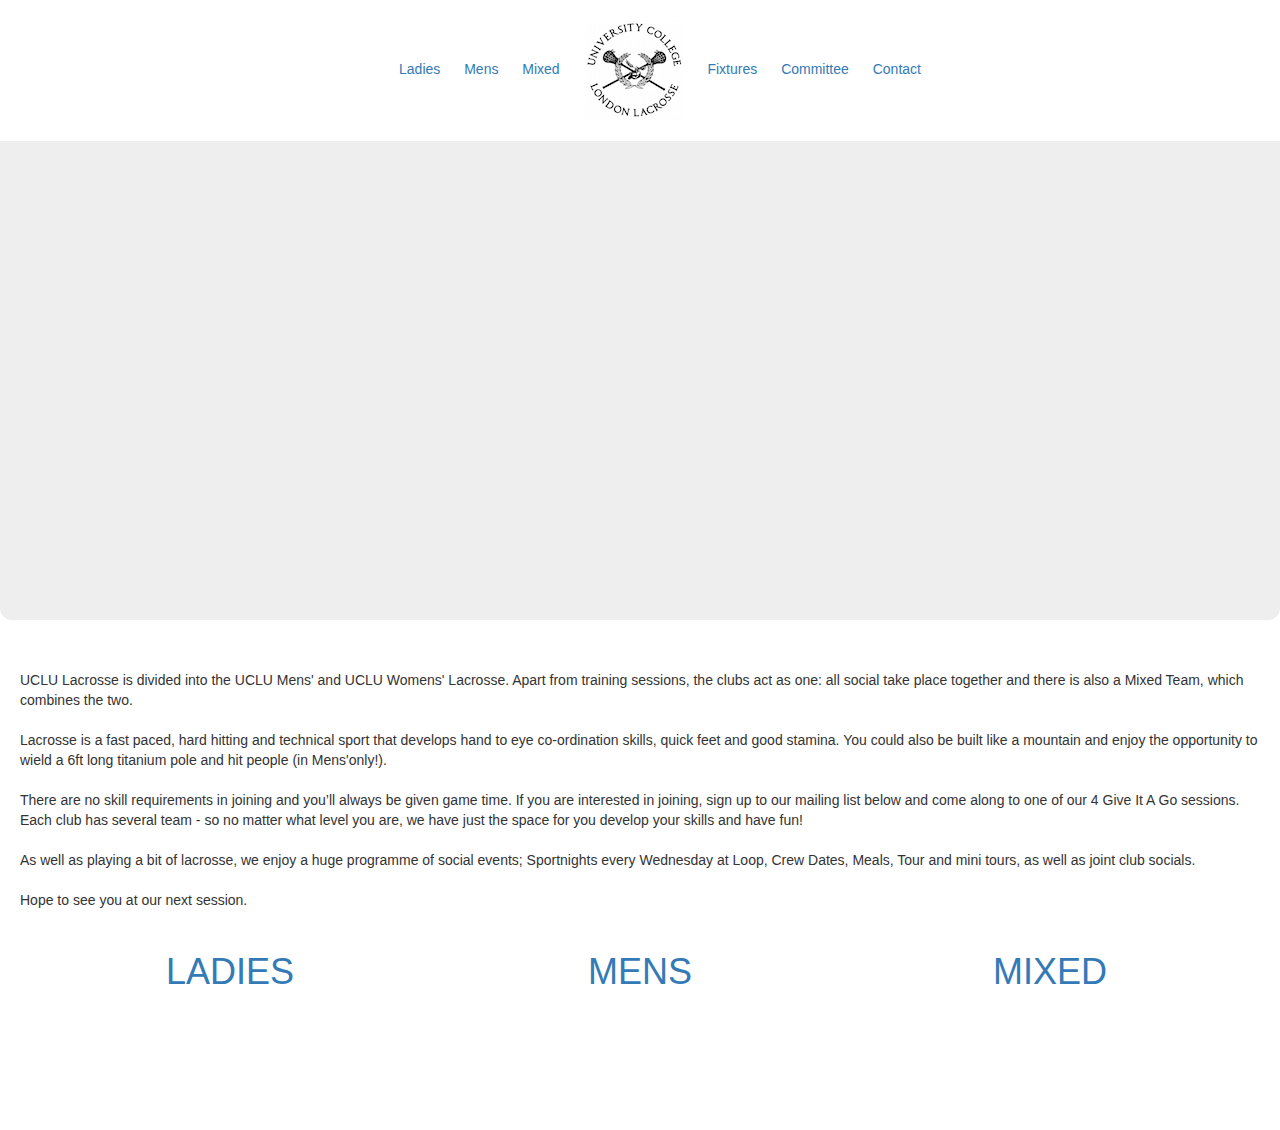
==== index.html @ 003bc65a "Changes in index page" ====
<!DOCTYPE HTML>
<html>
<head>
  <link rel="stylesheet" type="text/css" href="css/index2.css">
   <link href= 'bootstrap/css/bootstrap.css' rel='stylesheet'>
   <script src="js/jquery.js"></script>
   <script src="js/index.js"></script>
   <link rel="icon" type="image/png" href="images/favicomatic/favicon-32x32.png" sizes="32x32" />
<link rel="icon" type="image/png" href="images/favicomatic/favicon-16x16.png" sizes="16x16" />

</head>

<header>
<ul id="menu">
    <li><a href="pages/ladies.html">Ladies</a></li>
    <li><a href="pages/mens.html">Mens</a></li>
    <li><a href="pages/mixed.html">Mixed</a></li>
    <li><a href="index.html"><img src="images/logo2.png"></a></li>
    <li><a href="pages/fixtures.html">Fixtures</a></li>
    <li><a href="pages/committee.html">Committee</a></li>
    <li><a href="pages/contact.html">Contact</a></li>
  </ul></br> 
  </header>

<body>
  <div class="jumbotron">  
</div>

<div class"welcome">
  UCLU Lacrosse is divided into the UCLU Mens' and UCLU Womens' Lacrosse. Apart from training sessions, the clubs act as one: all social take place together and there is also a Mixed Team, which combines the two. </br>
</br>

 Lacrosse is a fast paced, hard hitting and technical sport that develops hand to eye co-ordination skills, quick feet and good stamina. You could also be built like a mountain and enjoy the opportunity to wield a 6ft long titanium pole and hit people (in Mens'only!). </br>
</br>

 There are no skill requirements in joining and you’ll always be given game time. If you are interested in joining, sign up to our mailing list below and come along to one of our 4 Give It A Go sessions. </br>

Each club has several team - so no matter what level you are, we have just the space for you develop your skills and have fun! </br>
</br>

As well as playing a bit of lacrosse, we enjoy a huge programme of social events; Sportnights every Wednesday at Loop, Crew Dates, Meals, Tour and mini tours, as well as joint club socials. </br>
</br>

Hope to see you at our next session.
</br>
                                
</br>
</div>

<div id="teams">
    <div class="row">
      <div class="col-sm-4">
    <div class="Ladies">
      <h1><a href="pages/ladies.html">LADIES</a></h1>
    </div>
    </div>
     <div class="col-sm-4">
    <div class="Mens">
      <h1><a href="pages/mens.html">MENS</a></h1>
    </div>
    </div>
     <div class="col-sm-4">
    <div class="Mixed">
      <h1><a href="pages/mixed.html">MIXED</a></h1>
      </div>
      </div>
    </div>
  </div>

</body>
</html>
---- css/index2.css ----
ul {
	padding-top: 20px;
	padding-bottom: 20px;
	background: white;
}
li {
	display: inline;
	padding: 0px 10px 0px 10px;
	color: black;
	text-align: center;
}
header {
	background-size: 100%;
	text-align: center;
	color: white;
}

#menu {
	position: fixed;
	width: 100%;
	left: 0;
	right: 0;
	top: 0;
	margin: auto;
	z-index: 1000;
}

.jumbotron{
  min-height: 600px;
  background-image:url(http://i.imgur.com/WVbWSrf.jpg);
  background-size: cover;
  background-attachment: fixed;
}

.welcome {
	text-align: center;
	padding: 40px 40px 40px 40px;
}

#teams {
	color: white;
	height: 200px;
}
.Ladies {
	margin:20px 0px 20px 0px;
	background: url("http://i.imgur.com/fhRjh2M.jpg?1");
	background-size: cover;
	text-align: center;
	vertical-align:top; 
	padding-top: 2px;
}
.Mens {
	margin:20px 0px 20px 0px;
	background: url("http://i.imgur.com/9yUhIe7.jpg");
	background-size: cover;
	text-align: center;
	vertical-align:top; 
	padding-top: 2px;
}
.Mixed {
	margin:20px 0px 20px 0px;
	background: url("http://i.imgur.com/ThaHl0x.jpg?1");
	background-size: cover;
	text-align: center;
	vertical-align:top; 
	padding-top: 2px;
}

a:href{
	color: purple;
}

div {
  height: 200px;
  border-radius: 12px;
  padding:20px 20px 20px 20px;
}
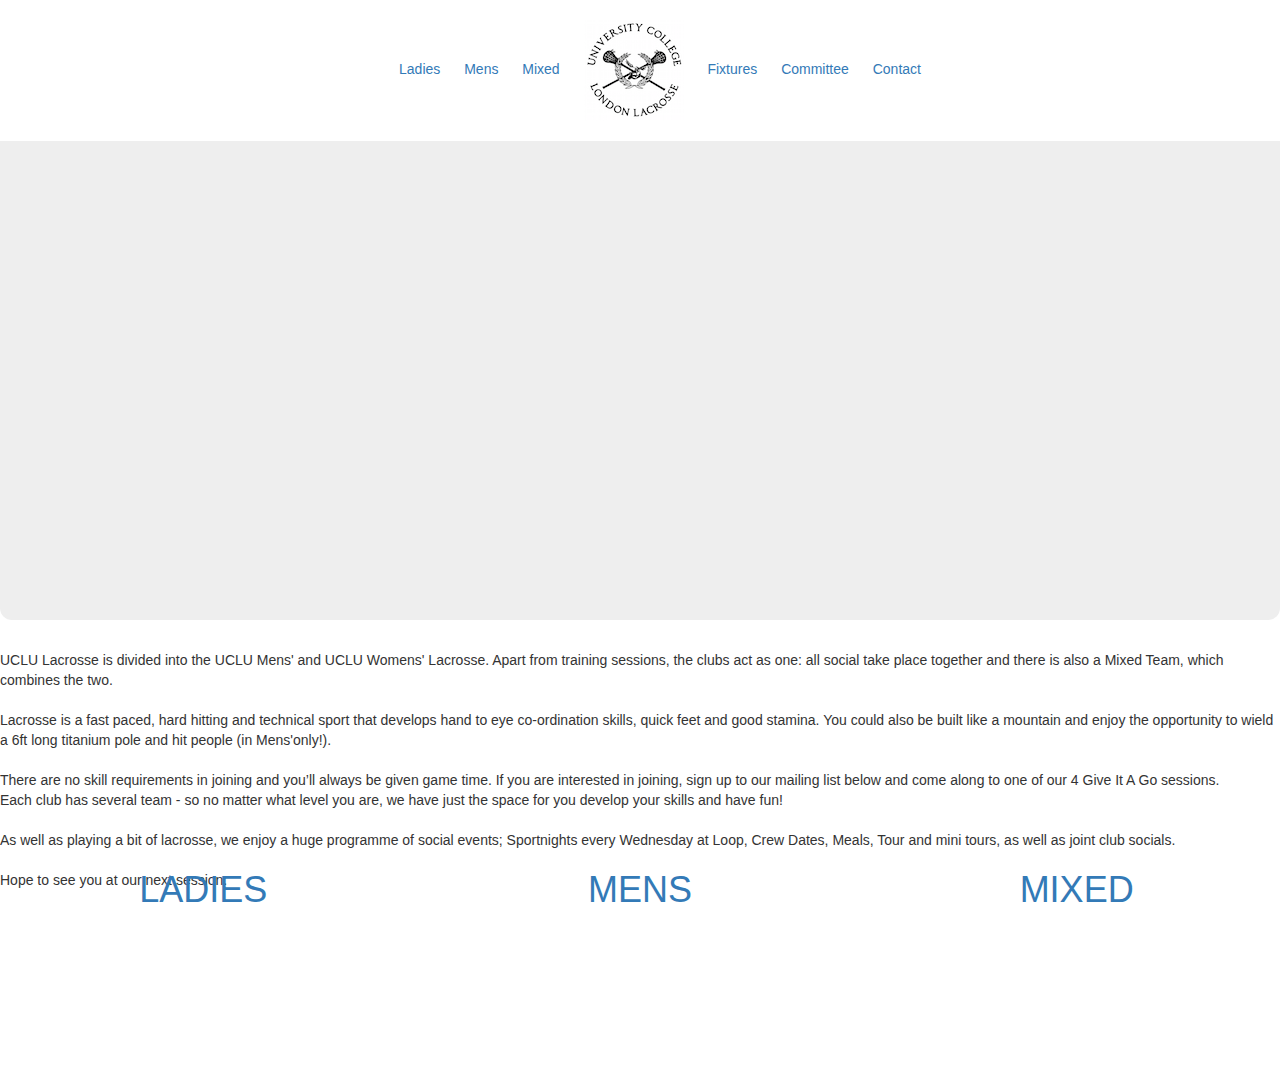
==== commit 655ebeea: "11" ====
--- a/index.html
+++ b/index.html
@@ -1,6 +1,7 @@
 <!DOCTYPE HTML>
-<html>
+<html lang="en">
 <head>
+   <title> Main Page  </title>
   <link rel="stylesheet" type="text/css" href="css/index2.css">
    <link href= 'bootstrap/css/bootstrap.css' rel='stylesheet'>
    <script src="js/jquery.js"></script>
@@ -9,7 +10,7 @@
 <link rel="icon" type="image/png" href="images/favicomatic/favicon-16x16.png" sizes="16x16" />
 
 </head>
-
+<body>
 <header>
 <ul id="menu">
     <li><a href="pages/ladies.html">Ladies</a></li>
--- a/css/index2.css
+++ b/css/index2.css
@@ -42,36 +42,15 @@
 	height: 200px;
 }
 .Ladies {
-	margin:20px 0px 20px 0px;
-	background: url("http://i.imgur.com/fhRjh2M.jpg?1");
-	background-size: cover;
 	text-align: center;
-	vertical-align:top; 
-	padding-top: 2px;
 }
 .Mens {
-	margin:20px 0px 20px 0px;
-	background: url("http://i.imgur.com/9yUhIe7.jpg");
-	background-size: cover;
 	text-align: center;
-	vertical-align:top; 
-	padding-top: 2px;
 }
 .Mixed {
-	margin:20px 0px 20px 0px;
-	background: url("http://i.imgur.com/ThaHl0x.jpg?1");
-	background-size: cover;
 	text-align: center;
-	vertical-align:top; 
-	padding-top: 2px;
 }
-
-a:href{
-	color: purple;
-}
-
 div {
   height: 200px;
   border-radius: 12px;
-  padding:20px 20px 20px 20px;
-}+}
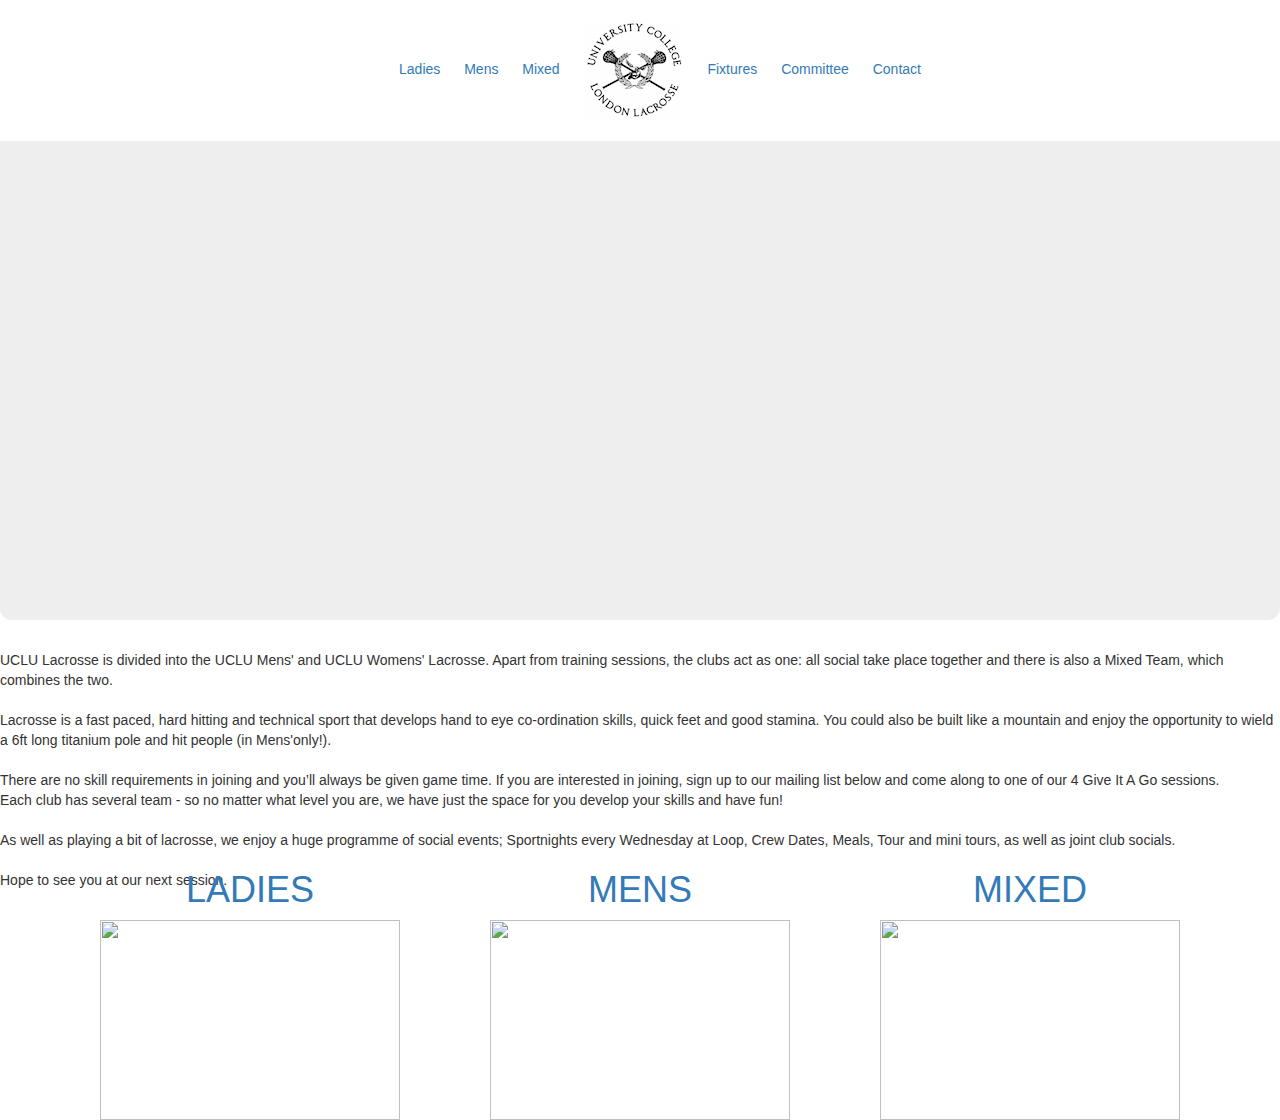
==== commit 7bcbaac5: "added pictures to index.html" ====
--- a/index.html
+++ b/index.html
@@ -27,7 +27,7 @@
   <div class="jumbotron">  
 </div>
 
-<div class"welcome">
+<div>
   UCLU Lacrosse is divided into the UCLU Mens' and UCLU Womens' Lacrosse. Apart from training sessions, the clubs act as one: all social take place together and there is also a Mixed Team, which combines the two. </br>
 </br>
 
@@ -44,29 +44,32 @@
 
 Hope to see you at our next session.
 </br>
-                                
-</br>
+       
 </div>
 
+<div class="container">
 <div id="teams">
     <div class="row">
       <div class="col-sm-4">
     <div class="Ladies">
       <h1><a href="pages/ladies.html">LADIES</a></h1>
+      <a href="pages/ladies.html"><img src="http://i.imgur.com/fhRjh2M.jpg?1" height="200px" width="300px"></a>
     </div>
     </div>
      <div class="col-sm-4">
     <div class="Mens">
       <h1><a href="pages/mens.html">MENS</a></h1>
+      <a href="pages/mens.html"><img src="http://i.imgur.com/NUMGFQm.jpg" height="200px" width="300px"></a>
     </div>
     </div>
      <div class="col-sm-4">
     <div class="Mixed">
       <h1><a href="pages/mixed.html">MIXED</a></h1>
+      <a href="pages/mixed.html"><img src="http://i.imgur.com/xen8pQs.jpg" height="200px" width="300px"></a>
       </div>
       </div>
     </div>
   </div>
-
+</div>
 </body>
 </html>--- a/css/index2.css
+++ b/css/index2.css
@@ -34,7 +34,7 @@
 
 .welcome {
 	text-align: center;
-	padding: 40px 40px 40px 40px;
+	padding: 40px 40px 40px 200px;
 }
 
 #teams {
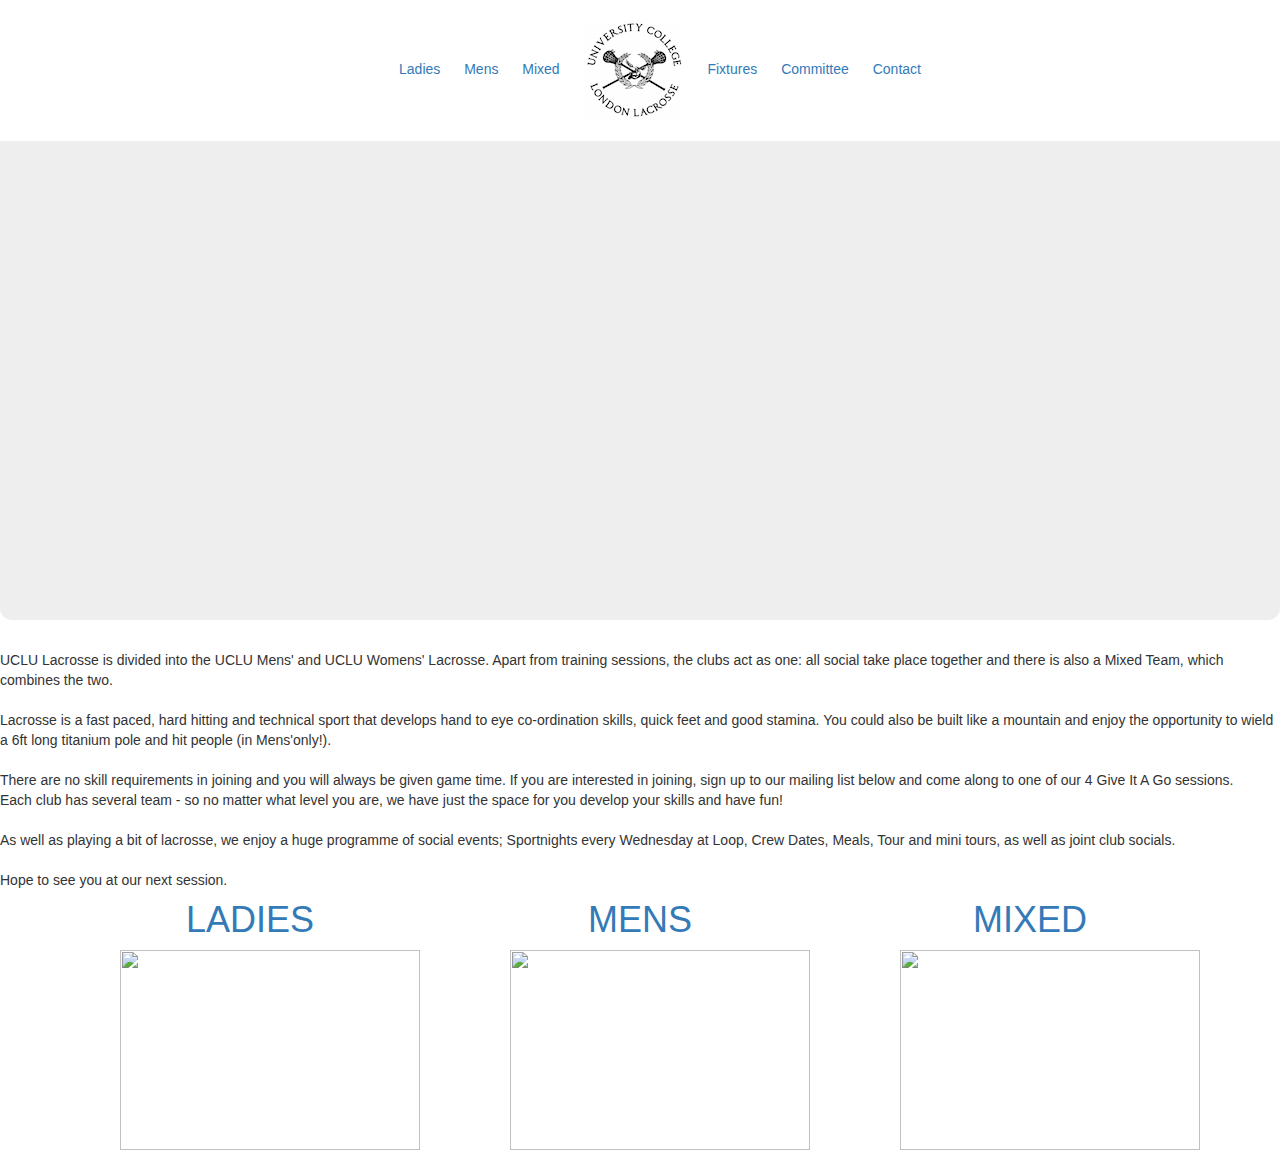
==== commit ad77a4cb: "final changes" ====
--- a/index.html
+++ b/index.html
@@ -34,7 +34,7 @@
  Lacrosse is a fast paced, hard hitting and technical sport that develops hand to eye co-ordination skills, quick feet and good stamina. You could also be built like a mountain and enjoy the opportunity to wield a 6ft long titanium pole and hit people (in Mens'only!). </br>
 </br>
 
- There are no skill requirements in joining and you’ll always be given game time. If you are interested in joining, sign up to our mailing list below and come along to one of our 4 Give It A Go sessions. </br>
+ There are no skill requirements in joining and you will always be given game time. If you are interested in joining, sign up to our mailing list below and come along to one of our 4 Give It A Go sessions. </br>
 
 Each club has several team - so no matter what level you are, we have just the space for you develop your skills and have fun! </br>
 </br>
--- a/css/index2.css
+++ b/css/index2.css
@@ -43,14 +43,36 @@
 }
 .Ladies {
 	text-align: center;
+	margin: 50px 50px 50px 50px;
 }
 .Mens {
 	text-align: center;
+	margin: 50px 50px 50px 50px;
 }
 .Mixed {
 	text-align: center;
+	margin: 50px 50px 50px 50px;
 }
 div {
   height: 200px;
   border-radius: 12px;
 }
+@media(max-width: 800px) {
+
+  li {
+      display: block;
+     padding: 2px;
+  }
+
+  p {
+    font-size: 20px;
+  }
+
+  body{
+    background: purple;
+   
+  }
+}
+
+
+
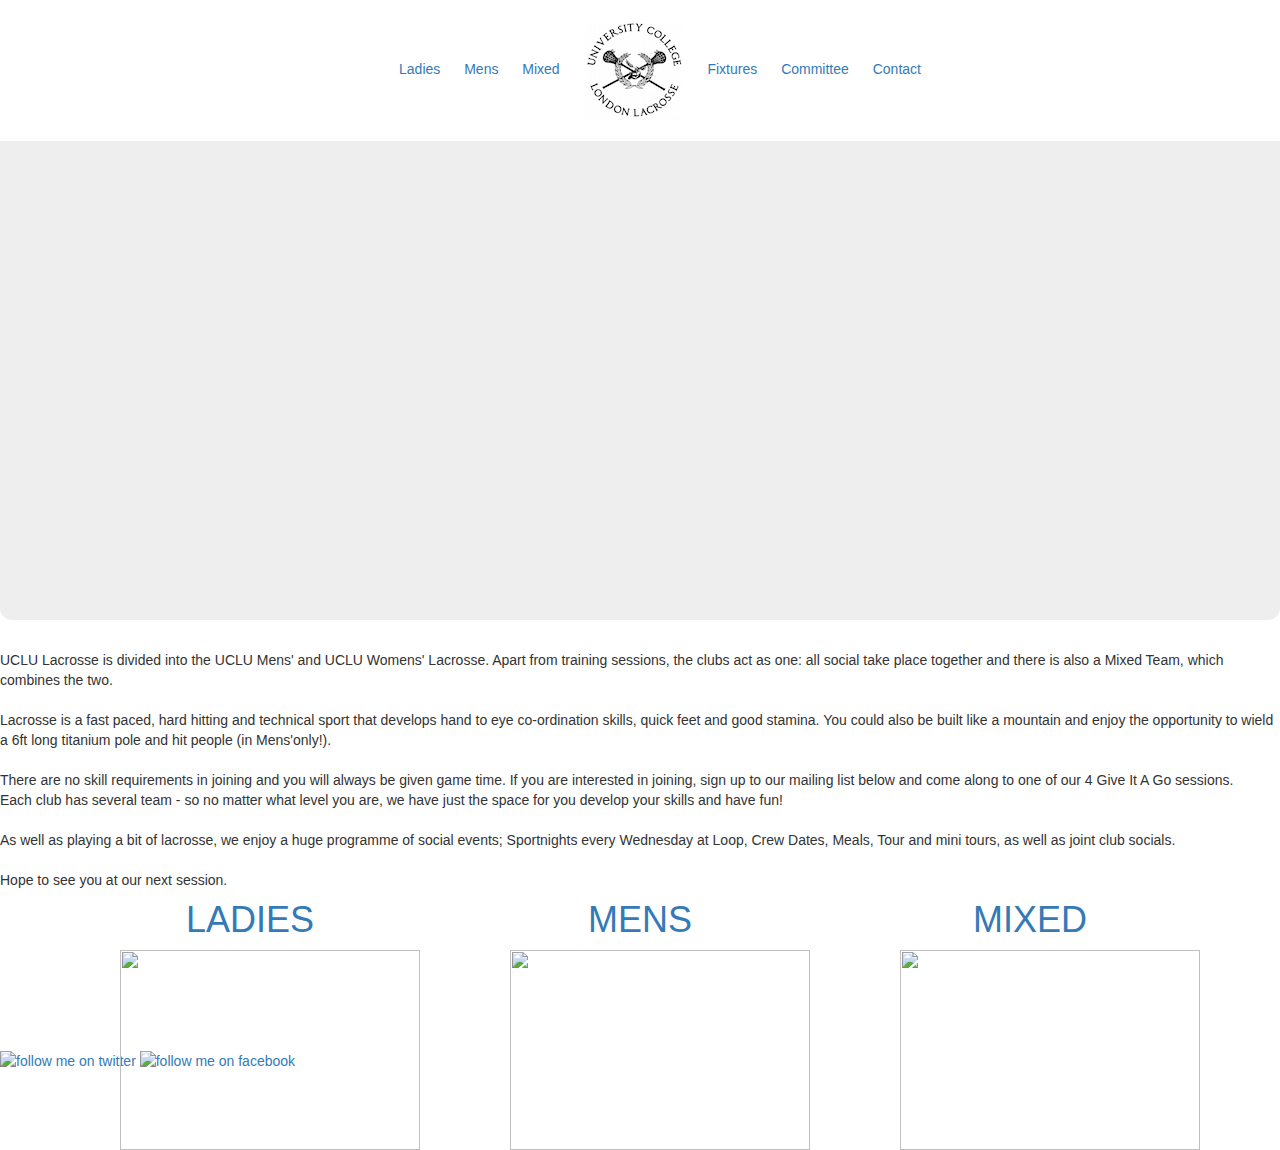
==== commit 41af3b15: "social buttons with pictures" ====
--- a/index.html
+++ b/index.html
@@ -71,5 +71,7 @@
     </div>
   </div>
 </div>
+<a target="_blank" title="follow me on twitter" href="https://twitter.com/UCLULacrosse"><img alt="follow me on twitter" src="http://eurosys16.doc.ic.ac.uk/img/twitter.png" border=0></a>
+ <a target="_blank" title="find us on Facebook" href="https://www.facebook.com/UCLULacrosse/?fref=ts"><img alt="follow me on facebook" src="http://www.oysterbarny.com/wp-content/themes/therestaurant/images/facebook.png" border=0></a>
 </body>
 </html>